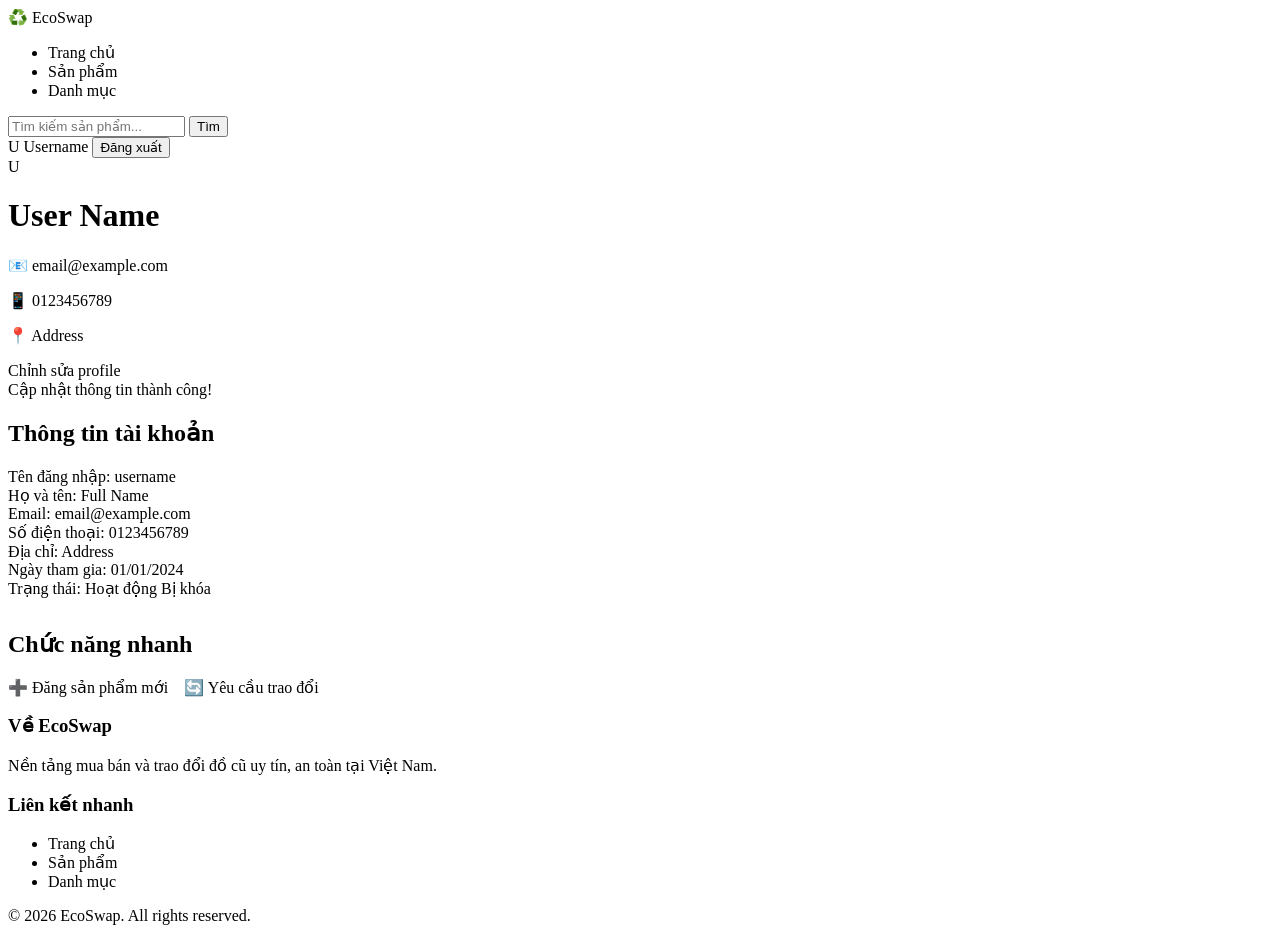
==== src/main/resources/templates/profile/index.html @ c3e52b3c "lam xong tất cả chức năng chính" ====
<!DOCTYPE html>
<html xmlns:th="http://www.thymeleaf.org"
      xmlns:sec="http://www.thymeleaf.org/extras/spring-security">
<head>
    <meta charset="UTF-8">
    <meta name="viewport" content="width=device-width, initial-scale=1.0">
    <title>Thông tin cá nhân - EcoSwap</title>
    <link rel="stylesheet" th:href="@{/css/style.css}">
</head>
<body>
    <header>
        <nav class="navbar">
            <a th:href="@{/}" class="logo">
                <span>♻️</span> Eco<span>Swap</span>
            </a>
            <ul class="nav-links">
                <li><a th:href="@{/}">Trang chủ</a></li>
                <li><a th:href="@{/products}">Sản phẩm</a></li>
                <li><a th:href="@{/categories}">Danh mục</a></li>
            </ul>
            <div class="nav-actions">
                <form th:action="@{/search}" method="get" class="search-form">
                    <input type="text" name="keyword" placeholder="Tìm kiếm sản phẩm..." class="search-input">
                    <button type="submit" class="btn btn-primary">Tìm</button>
                </form>
                <div sec:authorize="isAuthenticated()" class="user-menu">
                    <a th:href="@{/profile}" class="user-info">
                        <span class="user-avatar" th:text="${#strings.substring(#authentication.name, 0, 1)}">U</span>
                        <span class="user-name" th:text="${#authentication.name}">Username</span>
                    </a>
                    <form th:action="@{/logout}" method="post" style="display: inline;">
                        <button type="submit" class="btn btn-outline">Đăng xuất</button>
                    </form>
                </div>
            </div>
        </nav>
    </header>

    <main class="container">
        <div class="profile-container">
            <!-- Profile Header -->
            <div class="profile-header">
                <div class="profile-avatar-large" th:text="${#strings.substring(user.username, 0, 1)}">U</div>
                <div class="profile-header-info">
                    <h1 th:text="${user.fullName != null and !user.fullName.isEmpty() ? user.fullName : user.username}">User Name</h1>
                    <p>📧 <span th:text="${user.email}">email@example.com</span></p>
                    <p>📱 <span th:text="${user.phone != null and !user.phone.isEmpty() ? user.phone : 'Chưa cập nhật'}">0123456789</span></p>
                    <p>📍 <span th:text="${user.address != null and !user.address.isEmpty() ? user.address : 'Chưa cập nhật'}">Address</span></p>
                </div>
                <a th:href="@{/profile/edit}" class="btn btn-primary">Chỉnh sửa profile</a>
            </div>

            <div th:if="${param.success}" class="alert alert-success">
                Cập nhật thông tin thành công!
            </div>

            <!-- Profile Content -->
            <div class="profile-content">
                <h2>Thông tin tài khoản</h2>
                <div class="info-row">
                    <span class="info-label">Tên đăng nhập:</span>
                    <span class="info-value" th:text="${user.username}">username</span>
                </div>
                <div class="info-row">
                    <span class="info-label">Họ và tên:</span>
                    <span class="info-value" th:text="${user.fullName != null and !user.fullName.isEmpty() ? user.fullName : 'Chưa cập nhật'}">Full Name</span>
                </div>
                <div class="info-row">
                    <span class="info-label">Email:</span>
                    <span class="info-value" th:text="${user.email}">email@example.com</span>
                </div>
                <div class="info-row">
                    <span class="info-label">Số điện thoại:</span>
                    <span class="info-value" th:text="${user.phone != null and !user.phone.isEmpty() ? user.phone : 'Chưa cập nhật'}">0123456789</span>
                </div>
                <div class="info-row">
                    <span class="info-label">Địa chỉ:</span>
                    <span class="info-value" th:text="${user.address != null and !user.address.isEmpty() ? user.address : 'Chưa cập nhật'}">Address</span>
                </div>
                <div class="info-row">
                    <span class="info-label">Ngày tham gia:</span>
                    <span class="info-value" th:text="${user.createdAt != null ? #temporals.format(user.createdAt, 'dd/MM/yyyy') : 'N/A'}">01/01/2024</span>
                </div>
                <div class="info-row">
                    <span class="info-label">Trạng thái:</span>
                    <span class="info-value">
                        <span th:if="${user.active}" class="badge badge-success">Hoạt động</span>
                        <span th:unless="${user.active}" class="badge badge-danger">Bị khóa</span>
                    </span>
                </div>
            </div>

            <!-- Quick Actions -->
            <div class="profile-content" style="margin-top: 2rem;">
                <h2>Chức năng nhanh</h2>
                <div style="display: flex; gap: 1rem; flex-wrap: wrap;">
                    <a th:href="@{/products/create}" class="btn btn-primary">➕ Đăng sản phẩm mới</a>
                    <a th:href="@{/exchanges}" class="btn btn-secondary">🔄 Yêu cầu trao đổi</a>
                </div>
            </div>
        </div>
    </main>

    <footer>
        <div class="footer-content">
            <div class="footer-section">
                <h3>Về EcoSwap</h3>
                <p>Nền tảng mua bán và trao đổi đồ cũ uy tín, an toàn tại Việt Nam.</p>
            </div>
            <div class="footer-section">
                <h3>Liên kết nhanh</h3>
                <ul>
                    <li><a th:href="@{/}">Trang chủ</a></li>
                    <li><a th:href="@{/products}">Sản phẩm</a></li>
                    <li><a th:href="@{/categories}">Danh mục</a></li>
                </ul>
            </div>
            <div class="footer-bottom">
                <p>&copy; 2026 EcoSwap. All rights reserved.</p>
            </div>
        </div>
    </footer>
</body>
</html>
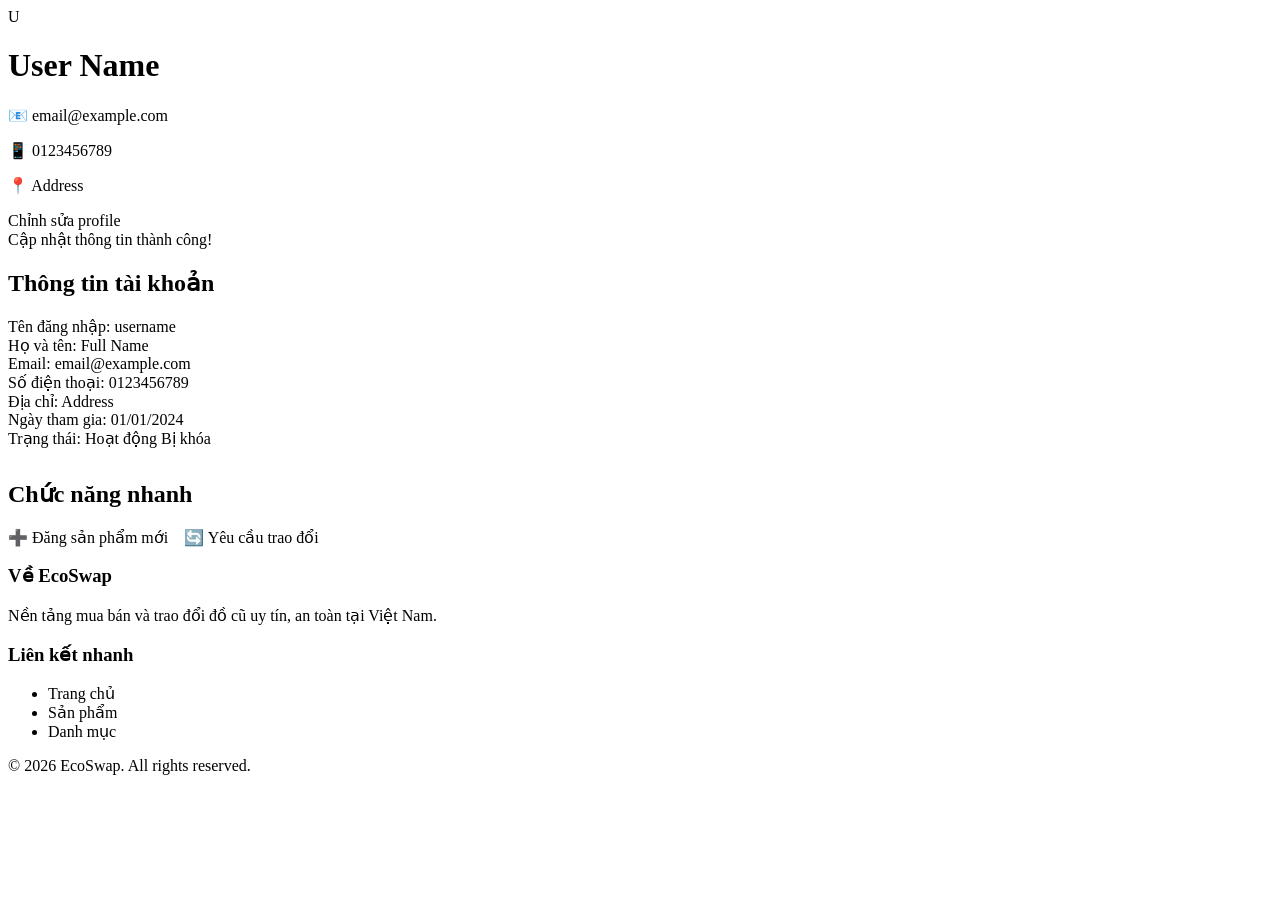
==== commit ce696f35: "Merge pull request #2 from haophan153/sualoi Sửa lỗi , thêm tính năng" ====
--- a/src/main/resources/templates/profile/index.html
+++ b/src/main/resources/templates/profile/index.html
@@ -8,33 +8,7 @@
     <link rel="stylesheet" th:href="@{/css/style.css}">
 </head>
 <body>
-    <header>
-        <nav class="navbar">
-            <a th:href="@{/}" class="logo">
-                <span>♻️</span> Eco<span>Swap</span>
-            </a>
-            <ul class="nav-links">
-                <li><a th:href="@{/}">Trang chủ</a></li>
-                <li><a th:href="@{/products}">Sản phẩm</a></li>
-                <li><a th:href="@{/categories}">Danh mục</a></li>
-            </ul>
-            <div class="nav-actions">
-                <form th:action="@{/search}" method="get" class="search-form">
-                    <input type="text" name="keyword" placeholder="Tìm kiếm sản phẩm..." class="search-input">
-                    <button type="submit" class="btn btn-primary">Tìm</button>
-                </form>
-                <div sec:authorize="isAuthenticated()" class="user-menu">
-                    <a th:href="@{/profile}" class="user-info">
-                        <span class="user-avatar" th:text="${#strings.substring(#authentication.name, 0, 1)}">U</span>
-                        <span class="user-name" th:text="${#authentication.name}">Username</span>
-                    </a>
-                    <form th:action="@{/logout}" method="post" style="display: inline;">
-                        <button type="submit" class="btn btn-outline">Đăng xuất</button>
-                    </form>
-                </div>
-            </div>
-        </nav>
-    </header>
+    <div th:replace="~{fragments/navbar :: navbar}"></div>
 
     <main class="container">
         <div class="profile-container">
